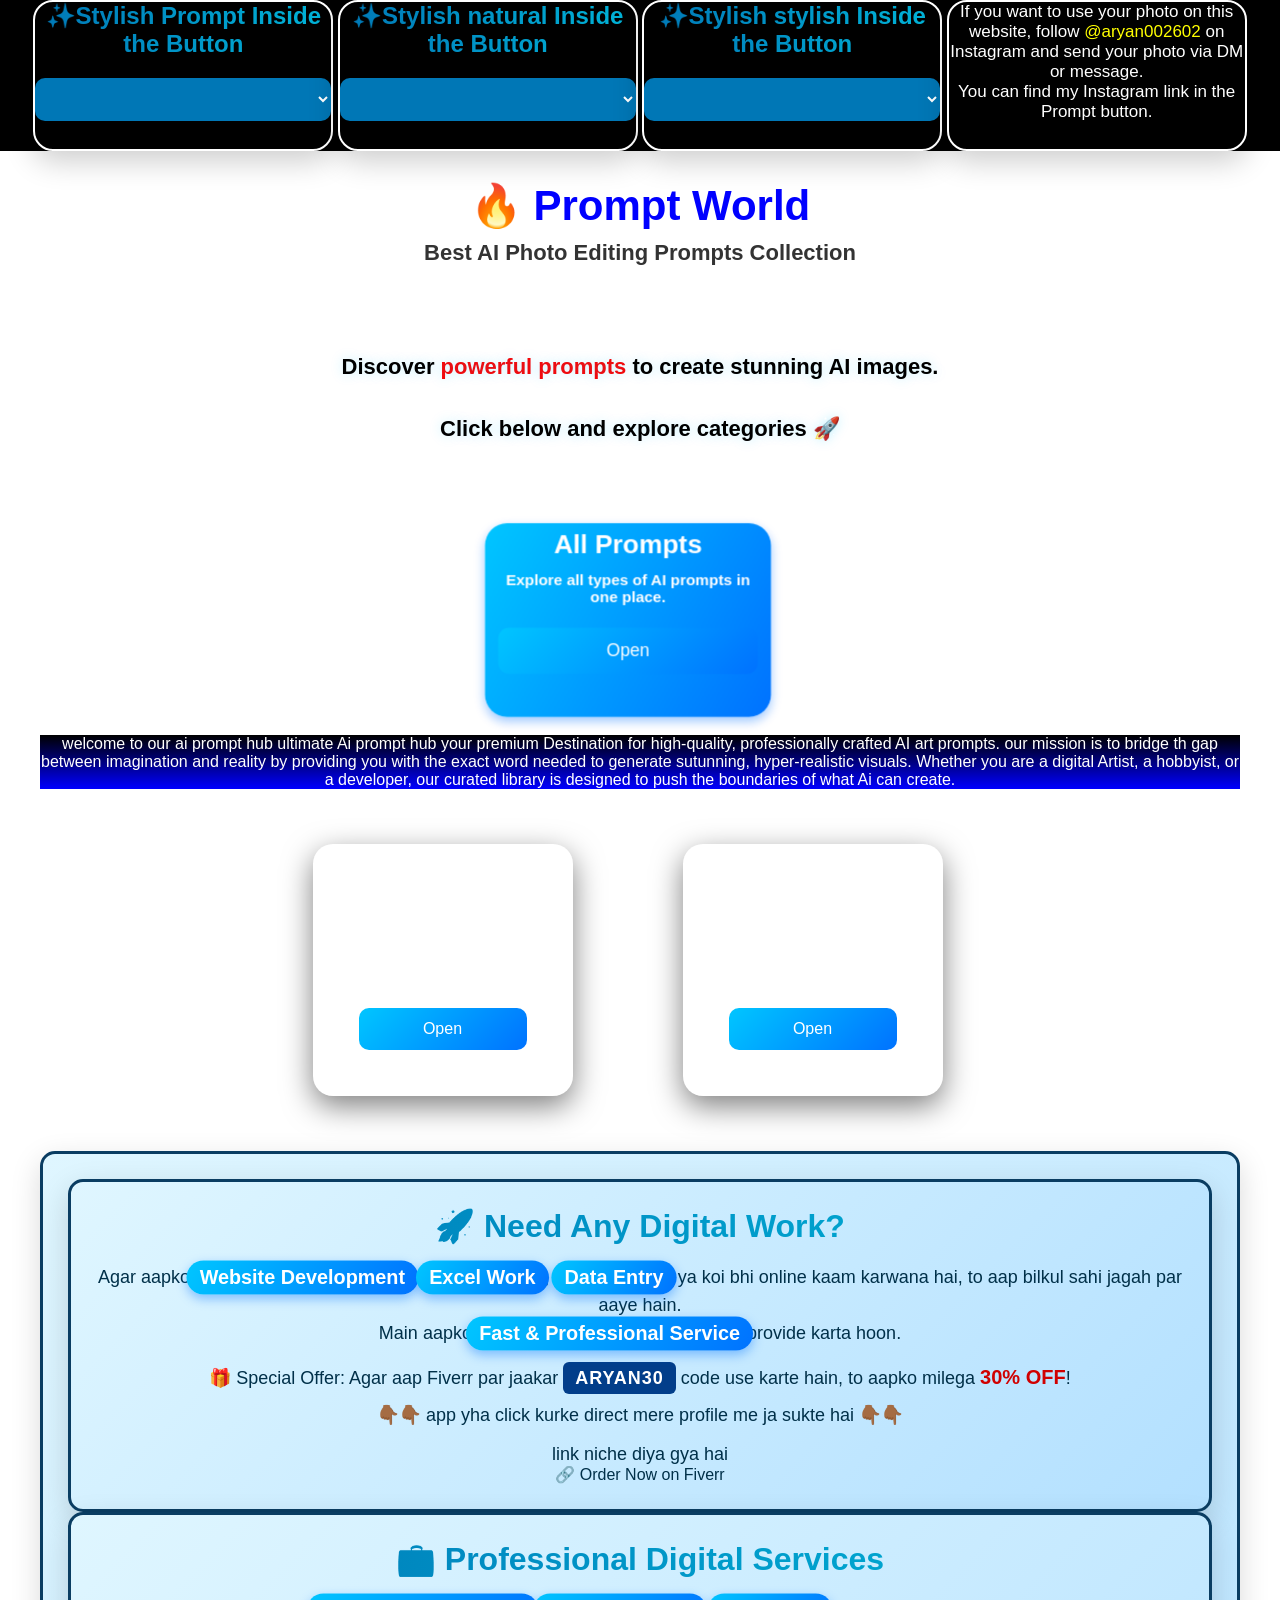
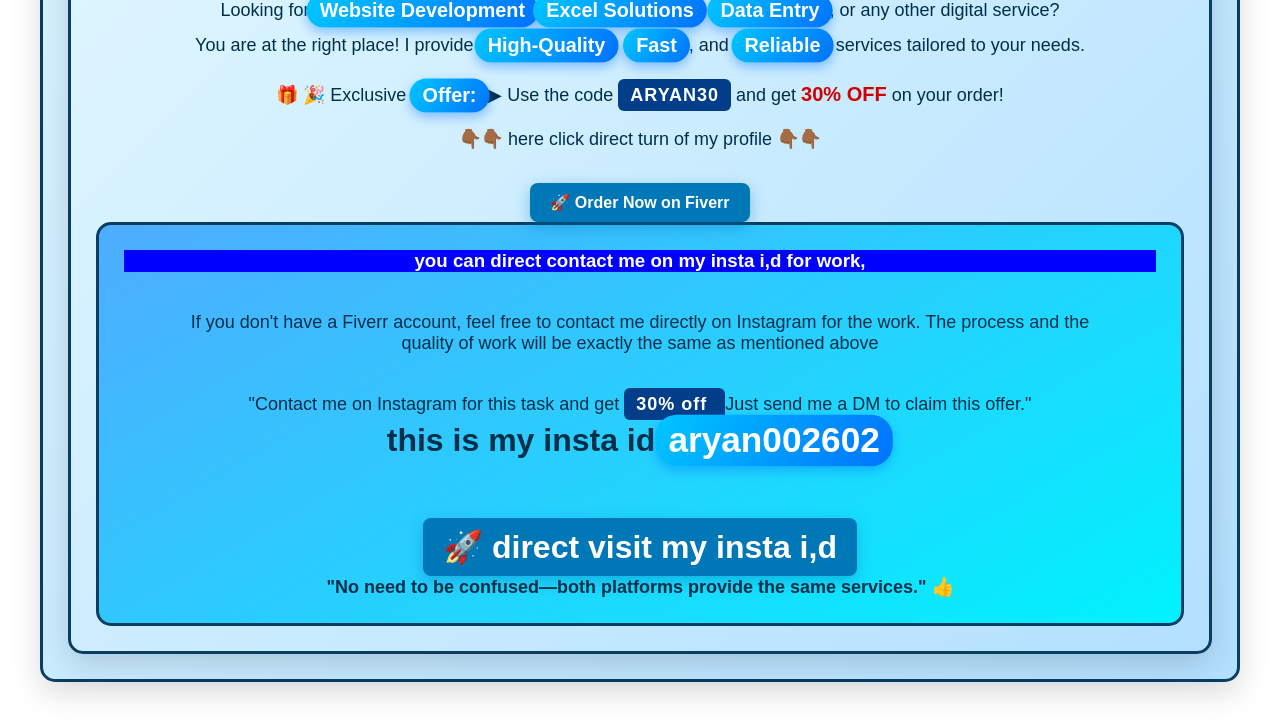
==== index.html @ c414362c "Rename a.html to index.html" ====
<!DOCTYPE html>
<html lang="en">
<head>
  <meta charset="UTF-8">
  <title>Prompt Website</title>
<link rel="stylesheet" href="r.n.css">
<link rel="stylesheet" href="https://cdnjs.cloudflare.com/ajax/libs/font-awesome/6.5.1/css/all.min.css">
<style>
h6{
color:black;
width: 100%; /* full screen width */
    padding: 30px;
    background: rgba(255, 255, 255, 0.1); /* transparent effect */
    backdrop-filter: blur(10px); /* glass effect */
    -webkit-backdrop-filter: blur(10px);
    text-align: center;
    color: white;
  }

  .offer-box {
  width: 100%;
  padding: 25px;
  border: 3px solid #0a3d62;
  border-radius: 15px;
  background: linear-gradient(135deg, #dff6ff, #b3e0ff);
  color: #003049;
  text-align: center;
  font-family: Arial, sans-serif;
}

.offer-box h2 {
  margin-bottom: 15px;
  color: #002855;
}

.highlight {
  color: #0077b6;
  font-weight: bold;
}

.offer {
  margin: 15px 0;
  font-size: 18px;
}

.code {
  background: #023e8a;
  color: #ffffff;
  padding: 6px 12px;
  border-radius: 6px;
  font-weight: bold;
}

.discount {
  color: #d00000; /* 🔥 RED for 30% OFF */
  font-weight: bold;
  font-size: 20px;
}

.btn {
  display: inline-block;
  margin-top: 15px;
  padding: 10px 20px;
  background: #0077b6;
  color: white;
  text-decoration: none;
  border-radius: 8px;
  font-weight: bold;
  transition: 0.3s;
}

.btn:hover {
  background: #023e8a;
}
div .di{
background:black;
}
.highlight{
	color:white;
}
.f{
color:black;
}
.insta-text {
  text-align: center;
  font-size: 17px;
  color: white;
}

.insta-text span {
  color: yellow;
  font-weight: 500;
}
.be {
    display: inline-block; /* sirf text ke size tak hi rahe */
    padding: 10px 20px;

    font-size: 22px;
    font-weight: 600;
    color: #000;

    background: rgba(255, 255, 255, 0.2); /* transparent background */
    backdrop-filter: blur(8px); /* blur effect */
    -webkit-backdrop-filter: blur(8px);

    border-radius: 10px;
}
</style>

</head>
<body  

  <img src="image/promt13.png" height="200px" width="250px">
  <div class="di">
 <div class="prompt-box">
  <h2>✨Stylish Prompt Inside the Button <h2>

  <select class="dropdown">
    <option>--Stylish Prompt Inside the Button --</option>

    <option>🔥 AI Stylish Photo Prompt</option>
    <option>👤 3D Circle Name Prompt</option>
    <option>📸 Instagram Aesthetic Prompt</option>
    <option>🌿 Nature Cinematic Prompt</option>
    <option>💎 Luxury Lifestyle Prompt</option>
    <option>🌌 Dark Fantasy Prompt</option>
    <option>🎮 Gaming Character Prompt</option>
    <option>🚗 Car Editing Prompt</option>
    <option>💖 Love / Single Attitude Prompt</option>
    <option>🎭 Cinematic Portrait Prompt</option>
    <option>🌇 Sunset & Sky Prompt</option>
    <option>🧑‍💻 Professional Profile Prompt</option>
    <option>👑 Royal King Style Prompt</option>
    <option>⚡ Neon Glow Effect Prompt</option>
    <option>🎨 Creative Art Prompt</option>
    <option>🔥 other stylish prompt</option>
  </select>
</div>
 <div class="prompt-box">
  <h2>✨Stylish natural Inside the Button <h2>

  <select class="dropdown">
    <option>--natural Prompt Inside the Button --</option>

   <option>🌿 Cinematic Forest Scene Prompt</option>
<option>🌄 Mountain Sunrise Ultra HD Prompt</option>
<option>🌊 Ocean Waves Aesthetic Prompt</option>
<option>🌅 Golden Hour Nature Prompt</option>
<option>🌳 Deep Jungle Mystery Prompt</option>
<option>🌼 Flower Macro Photography Prompt</option>
<option>🌧️ Rainy Nature Mood Prompt</option>
<option>❄️ Snowfall Winter Landscape Prompt</option>
<option>🌾 Village Nature Realistic Prompt</option>
<option>🌙 Night Sky Stars Nature Prompt</option>
<option>🌋 Volcano Nature Dramatic Prompt</option>
<option>🏞️ Waterfall Cinematic Prompt</option>
<option>🌤️ Cloud Sky Peaceful Prompt</option>
<option>🍃 Green Nature Fresh Look Prompt</option>
<option>🌸 Spring Season Nature Prompt</option>
    <option>🔥 other natural prompt</option>
  </select>
</div>
<div class="prompt-box">
  <h2>✨Stylish stylish Inside the Button <h2>

  <select class="dropdown">
    <option>--Stylish Prompt Inside the Button --</option>

    <option>🔥 AI Stylish Photo Prompt</option>
<option>👑 Royal King Attitude Prompt</option>
<option>💎 Luxury Lifestyle Cinematic Prompt</option>
<option>⚡ Neon Glow Effect Portrait Prompt</option>
<option>🎭 Cinematic Face Portrait Prompt</option>
<option>🕶️ Cool Boy Attitude HD Prompt</option>
<option>💼 Professional Stylish Profile Prompt</option>
<option>🌌 Dark Fantasy Stylish Prompt</option>
<option>🎮 Gaming Character Ultra HD Prompt</option>
<option>🚗 Car Stylish Editing Prompt</option>
<option>💖 Love Attitude Aesthetic Prompt</option>
<option>📸 Instagram Influencer Style Prompt</option>
<option>🎨 Creative Artistic Stylish Prompt</option>
<option>🔥 Fire Effect Stylish Portrait Prompt</option>
<option>⚔️ Warrior Cinematic Style Prompt</option>
    <option>🔥 other stylish prompt</option>
  </select>
</div>
<div class="prompt-box">

<p class="insta-text">
  If you want to use your photo on this website, follow 
  <span>@aryan002602</span> on Instagram and send your photo via DM or message. <br>  You can find my Instagram link in the Prompt button.
</p>



</div>


</div>
  <header>
    <h1 class="p">🔥 Prompt World</h1>
    <p class="be">Best AI Photo Editing Prompts Collection</p>
  </header>

  <div class="hero-text">
    <p class="be">Discover <span class="highlight-text">powerful prompts</span> to create stunning AI images. </p>  
    <br>
   <p class="be"> <strong>Click below and explore categories 🚀</strong> </p>
  </div>

  <div class="container">

    <div class="card highlight">
      <h2>All Prompts</h2>
      <p>Explore all types of AI prompts in one place.</p>
      <button onclick="openPage('promt.html')">Open</button>
    </div>  <br> <br><br> <br><br> <br><br> <br><br> <br>
<p class="t">
  welcome to our ai prompt hub ultimate Ai prompt hub your premium Destination for high-quality,
  professionally crafted AI art prompts. our mission is to bridge th gap between
  imagination and reality by providing you with the exact word needed to generate sutunning, hyper-realistic
  visuals. Whether you are a digital Artist, a hobbyist, or a developer, our curated library is designed 
  to push the boundaries of what Ai can create.
</p>
    <div class="card">
      <h2>Nature Prompts</h2>
      <p>Beautiful forest, mountains & natural scenes.
	  </p>
      <button onclick="openPage('natural.html')">Open</button>
    </div> <br> <br> <br>

 <div class="card">
  <h2>Stylish Prompts</h2>
  <p>Trendy, modern & stylish prompt designs.</p>
  <button onclick="openPage('stylish.html')">Open</button>
</div>
<br> </br>
   

  <!-- 🔥 FIXED JS -->
  <script>
    function openPage(page) {
      window.open(page, "_blank"); // 👉 new tab me open hoga
    }
  </script>
<div class="offer-box">
<div class="offer-box">
  <h2>🚀 Need Any Digital Work?</h2>
  
  <p>
    Agar aapko <span class="highlight">Website Development</span>, 
    <span class="highlight">Excel Work</span>, 
    <span class="highlight">Data Entry</span> ya koi bhi online kaam karwana hai, 
    to aap bilkul sahi jagah par aaye hain.
  </p>

  <p>
    Main aapko <span class="highlight">Fast & Professional Service</span> provide karta hoon.
  </p>

  <p class="offer">
    🎁 Special Offer: Agar aap Fiverr par jaakar 
    <span class="code">ARYAN30</span> code use karte hain, 
    to aapko milega <span class="discount">30% OFF</span>!
  </p>
<p> 👇🏾👇🏾 app yha click kurke direct mere profile me ja sukte hai 👇🏾👇🏾 </p> <br>
 <p> link niche diya gya hai </p>
    🔗 Order Now on Fiverr
  </a>
</div>
<div class="offer-box">
  <h2>💼 Professional Digital Services</h2>
  
  <p>
    Looking for <span class="highlight">Website Development</span>, 
    <span class="highlight">Excel Solutions</span>, 
    <span class="highlight">Data Entry</span>, or any other digital service?
  </p>

  <p>
    You are at the right place! I provide 
    <span class="highlight">High-Quality</span>, 
    <span class="highlight">Fast</span>, and 
    <span class="highlight">Reliable</span> services tailored to your needs.
  </p>

  <p class="offer">
    🎁 🎉 Exclusive  <span class="highlight">Offer:</span>▶ Use the code 
    <span class="code">ARYAN30</span> and get 
    <span class="discount">30% OFF</span> on your order!
  </p>
<p> 👇🏾👇🏾 here click direct turn of my profile 👇🏾👇🏾 </p> <br>
  <a href="https://www.fiverr.com/s/38rG5QL" target="_blank" class="btn">
    🚀 Order Now on Fiverr
  </a>
<div class="id">
<h3 class="in"> you can direct contact me on my insta i,d  for work,</h3>
<p class="word">If you don't have a Fiverr account, feel free to contact me directly on Instagram for the work.
 The process and the quality of work will be exactly the same as mentioned above </p>
 <p> "Contact me on Instagram for this task and get <span class="code"> 30% off </span> Just send me a DM to claim this offer."</p>
 <h1> this is my insta id   <span class="highlight">aryan002602</span>,<h1> <br>
 <a href="https://www.instagram.com/aryan002602/" target="_blank" class="btn">
    🚀 direct visit my insta i,d 
  </a>
  <p> "No need to be confused—both platforms provide the same services." 👍  </p>
</div>
</div>



</body>
</html>
---- r.n.css ----
/* RESET */
* {
  margin: 0;
  padding: 0;
  box-sizing: border-box;
  font-family: 'Segoe UI', sans-serif;
}

/* 🔥 MAIN BACKGROUND */
body {
  
   background-image: url("image/promt13.png"); 

      background-size: cover;       /* 🔥 full screen fit */
      background-repeat: no-repeat; /* repeat na ho */
      background-position: center;  /* center me rahe */
	  min-height:100v;

  color: white;
  text-align: center;
  position: relative;
  overflow-x: hidden;
}

/* ✨ CENTER GLOW */
body::before {
  content: "";
  position: absolute;


  top: 50%;
  left: 50%;
  transform: translate(-50%, -50%);
  filter: blur(80px);
  z-index: 0;
}

/* 🎨 GRID OVERLAY */
body::after {
  content: "";
  position: absolute;
  


  z-index: 0;
}

/* 🔥 FLOATING SHAPES */
.bg-shape {
  position: absolute;
  border-radius: 50%;
  filter: blur(100px);
  opacity: 0.4;
  z-index: 0;
}

.bg-shape.one {
  width: 300px;
  height: 300px;
  background: #00c6ff;
  top: 10%;
  left: 10%;
}

.bg-shape.two {
  width: 250px;
  height: 250px;
  background: #ff00aa;
  bottom: 10%;
  right: 10%;
}

/* CONTENT */
header, .container {
  position: relative;
  z-index: 1;
}

header {
  padding: 30px;
}

header h1 {
  font-size: 42px;
}

header p {
  opacity: 0.8;

}

/* HERO TEXT */
.hero-text {
  max-width: 750px;
  margin: 30px auto;
  font-size: 20px;
  line-height: 1.9;
  color: dark blue;
  font-size:boald;
  text-shadow: 0 0 12px rgba(0, 200, 255, 0.25);
  animation: fadeInUp 1.2s ease;

}

.highlight-text {
  background:red;
  -webkit-background-clip: text;
  -webkit-text-fill-color: transparent;
  font-weight: 600;
  
}

/* CARDS */
.container {
  display: flex;
  justify-content: center;
  gap: 25px;
  padding: 40px;
  flex-wrap: wrap;
}

.card {
  background: rgba(255, 255, 255, 0.06);
  padding: 45px;
  border-radius: 20px;
  width: 260px;
  backdrop-filter: blur(12px);
  box-shadow: 0 10px 30px rgba(0,0,0,0.5);
  transition: 0.4s;
  border: 1px solid rgba(255,255,255,0.08);
  margin:30px;
}

.card:hover {
  transform: translateY(-10px) scale(1.03);
}

.card h2 {
  margin-bottom: 10px;
}

.card p {
  margin-bottom: 20px;
  font-size: 14px;

}

/* BUTTON */
.card button {
  width: 100%;
  padding: 12px;
  border: none;
  border-radius: 10px;
  background: linear-gradient(135deg, #00c6ff, #0072ff);
  color: white;
  font-size: 16px;
  cursor: pointer;
  transition: 0.3s;

}

.card button:hover {
  transform: scale(1.05);
  box-shadow: 0 0 15px rgba(0,114,255,0.8);
}

/* 🔥 HIGHLIGHT CARD */
.highlight {
  background: linear-gradient(135deg, #ff512f, #dd2476);
  transform: scale(1.1);
  box-shadow: 0 15px 50px rgba(255, 0, 100, 0.7);
  border: none;
}

.highlight:hover {
  transform: scale(1.15);
}

/* ANIMATION */
@keyframes fadeInUp {
  from {
    opacity: 0;
    transform: translateY(25px);
  }
  to {
    opacity: 1;
    transform: translateY(0);
  }
 div .card highlight{
	width:260px;
	margin:20px auto;
	display:block;
	padding:30px;
	transition:transform 0.3s ease;
	margin:30px;
}
.card highlight:hover{
	transform:scale(1.05);
}
.card highlight:first-child{
	order:-1;
}
.container .about-text {
  max-width: 800px;
  margin: 40px auto;
  padding: 25px 30px;
  font-size: 17px;
  line-height: 1.8;
  color: #fff !important;

  background: rgba(0,0,0,0.6) !important;
  border-radius: 15px;
  text-align: center;
}
.card1 {
  width: 350px;
  padding: 25px;
  margin: 60px auto;

  background: #ffffff;
  border-radius: 15px;

  box-shadow: 0 10px 25px rgba(0, 0, 0, 0.2);

  text-align: center;
  transition: 0.3s;
}

/* HOVER EFFECT */
.card1:hover {
  transform: translateY(-10px);
  box-shadow: 0 15px 30px rgba(0, 0, 0, 0.3);
}

/* HIGHLIGHT TEXT */
.highlight {
  color: #ff6600;
  font-weight: bold;
}

/* BUTTON STYLE */
.fiverr-link {
  display: inline-block;
  margin-top: 15px;
  padding: 12px 18px;

  background: #1dbf73;
  color: white;
  text-decoration: none;
  border-radius: 8px;

  font-weight: bold;
}

/* BUTTON HOVER */
.fiverr-link:hover {
  background: #17a863;
}

/* OFFER TEXT */
.offer {
  margin-top: 20px;
  font-weight: bold;
}

/* CODE STYLE */
.code {
  font-size: 18px;
  color: red;
  font-weight: bold;
  text-decoration: underline;
}
body {
  margin: 0;
  padding: 0;
  background: linear-gradient(135deg, #1e1e1e, #2c3e50);
  font-family: Arial, sans-serif;
}

/* FULL PAGE CENTER */
.card1 {
  width: 90%;
  max-width: 800px;
  min-height: 80vh;

  margin: 40px auto;
  padding: 30px;

  background: #ffffff;
  border-radius: 20px;

  box-shadow: 0 15px 40px rgba(0,0,0,0.4);

  display: flex;
  flex-direction: column;
  justify-content: center;
}

/* TITLE */
.card1 h2 {
  text-align: center;
  font-size:8px solid black;
  margin-bottom: 20px;
}

/* PROMPT TEXT */
.prompt {
  background: #f4f4f4;
  padding: 20px;
  border-radius: 10px;

  font-size: 16px;
  line-height: 1.6;

  overflow-y: auto;
}
   
/* BUTTON */
button {
  margin-top: 20px;
  padding: 12px;

  background: #ff6600;
  color: white;

  border: none;
  border-radius: 10px;

  font-size: 16px;
  cursor: pointer;
  transition: 0.3s;
}
h3{
	color:black;
}
.card1{
	background:green;
}
   width: 100%; /* full screen width */
    padding: 30px;
    background: rgba(255, 255, 255, 0.1); /* transparent effect */
    backdrop-filter: blur(10px); /* glass effect */
    -webkit-backdrop-filter: blur(10px);
    text-align: center;
    color: white;
  }

.offer-box {
  width: 100%;
  margin: 0;
  padding: 0;
  
  border: 2px solid white;   /* white solid border */
  border-radius: 15px;
  background: linear-gradient(135deg, #e0f7ff, #cceeff);
  box-shadow: 0 10px 30px rgba(0, 0, 0, 0.15);
  text-align: center;
  font-family: 'Poppins', sans-serif;
  color: #002855;
  display:flax;
  flex-wrap:warp;
  border: 2px solid rgba(0, 119, 182, 0.3);
}
.prompt-box {
  display: inline-block;
  border: 2px solid white;   /* white solid border */
  border-radius: 15px;
  width: 48%;
  vertical-align: top;
  margin: 0;
  padding: 0;
}
/* Heading stylish */
.offer-box h2 {
  font-size: 26px;
  font-weight: 700;
  background: linear-gradient(90deg, #0077b6, #00b4d8);
  -webkit-background-clip: text;
  -webkit-text-fill-color: transparent;
  margin-bottom: 0px;
}

/* Highlight words (premium style) */
.highlight {
  background: linear-gradient(120deg, #00c6ff, #0072ff);
  color: white;
  padding: 5px 12px;
  border-radius: 20px;
  font-weight: 600;
  box-shadow: 0 4px 10px rgba(0, 114, 255, 0.4);
  display: inline-block;
  margin: 2px;
}

/* Offer text */
.offer {
  margin: 20px 0;
  font-size: 18px;
}

/* Code style */
.code {
  background: #001d3d;
  color: #00e5ff;
  padding: 6px 14px;
  border-radius: 8px;
  font-weight: bold;
  letter-spacing: 1px;
}

/* Discount highlight */
.discount {
  color: #ff006e;
  font-size: 22px;
  font-weight: bold;
}

/* Button */
.btn {
  display: inline-block;
  margin-top: 20px;
  padding: 12px 25px;
  background: linear-gradient(90deg, #0077b6, #00b4d8);
  color: white;
  text-decoration: none;
  border-radius: 30px;
  font-weight: 600;
  transition: 0.3s ease;
  box-shadow: 0 5px 15px rgba(0, 119, 182, 0.4);
}

/* Button hover effect */
.btn:hover {
  transform: translateY(-3px);
  box-shadow: 0 8px 20px rgba(0, 119, 182, 0.6);
}
.offer-box p {
  font-size: 18px;  /* default 16 hota hai, tu 18–20 kar sakta hai */
}
.offer-box h2 {
  font-size: 32px;  /* yaha value badha de (26px → 32px ya 36px) */
}
.prompt-box {
  width: 600px;
  height:4cm;
  max-width: 300px;
  margin: 0px;
  padding: 0px;
  border-radius: 20px;
  background:black;
  color:white;
  box-shadow: 0 10px 30px rgba(0,0,0,0.2);
  text-align: center;
  font-family: 'Poppins', sans-serif;
}
.prompt-box h2 {
  margin-bottom: 20px;
  font-size: 24px;
  background: linear-gradient(90deg, #0077b6, #00b4d8);
  -webkit-background-clip: text;
  -webkit-text-fill-color: transparent;
}

/* Dropdown Style */
.dropdown {
  width: 100%;
  padding: 12px;
  border-radius: 10px;
  border: none;
  outline: none;
  font-size: 16px;
  background: #0077b6;
  color: white;
  cursor: pointer;
  transition: 0.3s;
}

/* Hover Effect */
.dropdown:hover {
  background: #023e8a;
}

/* Option Style (basic) */
.dropdown option {
  color: black;
}
div.di {
  background: black;
  height: 4cm;
  width: 100%;
  color: white;
}
.insta-box {
  display: inline-flex;
  align-items: center;
  gap: 8px;
  padding: 10px 15px;
  border-radius: 25px;
  background: linear-gradient(45deg, #f9ce34, #ee2a7b, #6228d7);
  color: white;
  font-weight: 500;
  font-family: Arial, sans-serif;
}

.insta-box .icon svg {
  width: 18px;
  height: 18px;
  fill: white;
}

.insta-box .text {
  font-size: 16px;
}
.my-icon {
  font-size: 30px;
  color: white;
  margin: 10px;
  transition: 0.3s;
  cursor: pointer;
}

/* Hover effect */
.my-icon:hover {
  color: white;
  transform: scale(1.2);
}
.f{
	color:black;
	background:linear-gradient(white,blue);
	font-style:Algerian;

}
.t{
	background:linear-gradient(black,blue);
}
.p{
color:blue;
	
}
.highlight{
	color:white;
}
.id{

  width: 100%;
  padding: 25px;
  border: 3px solid #0a3d62;
  border-radius: 15px;
  background: linear-gradient(150deg,#4facfe,#00f2fe);
  color: #003049;
  text-align: center;
  font-family: Arial, sans-serif;
}
.word{
	padding:20px;
	margin:20px;
	font-size:100px;
}
.in{
	background:blue;
	color:white;
}
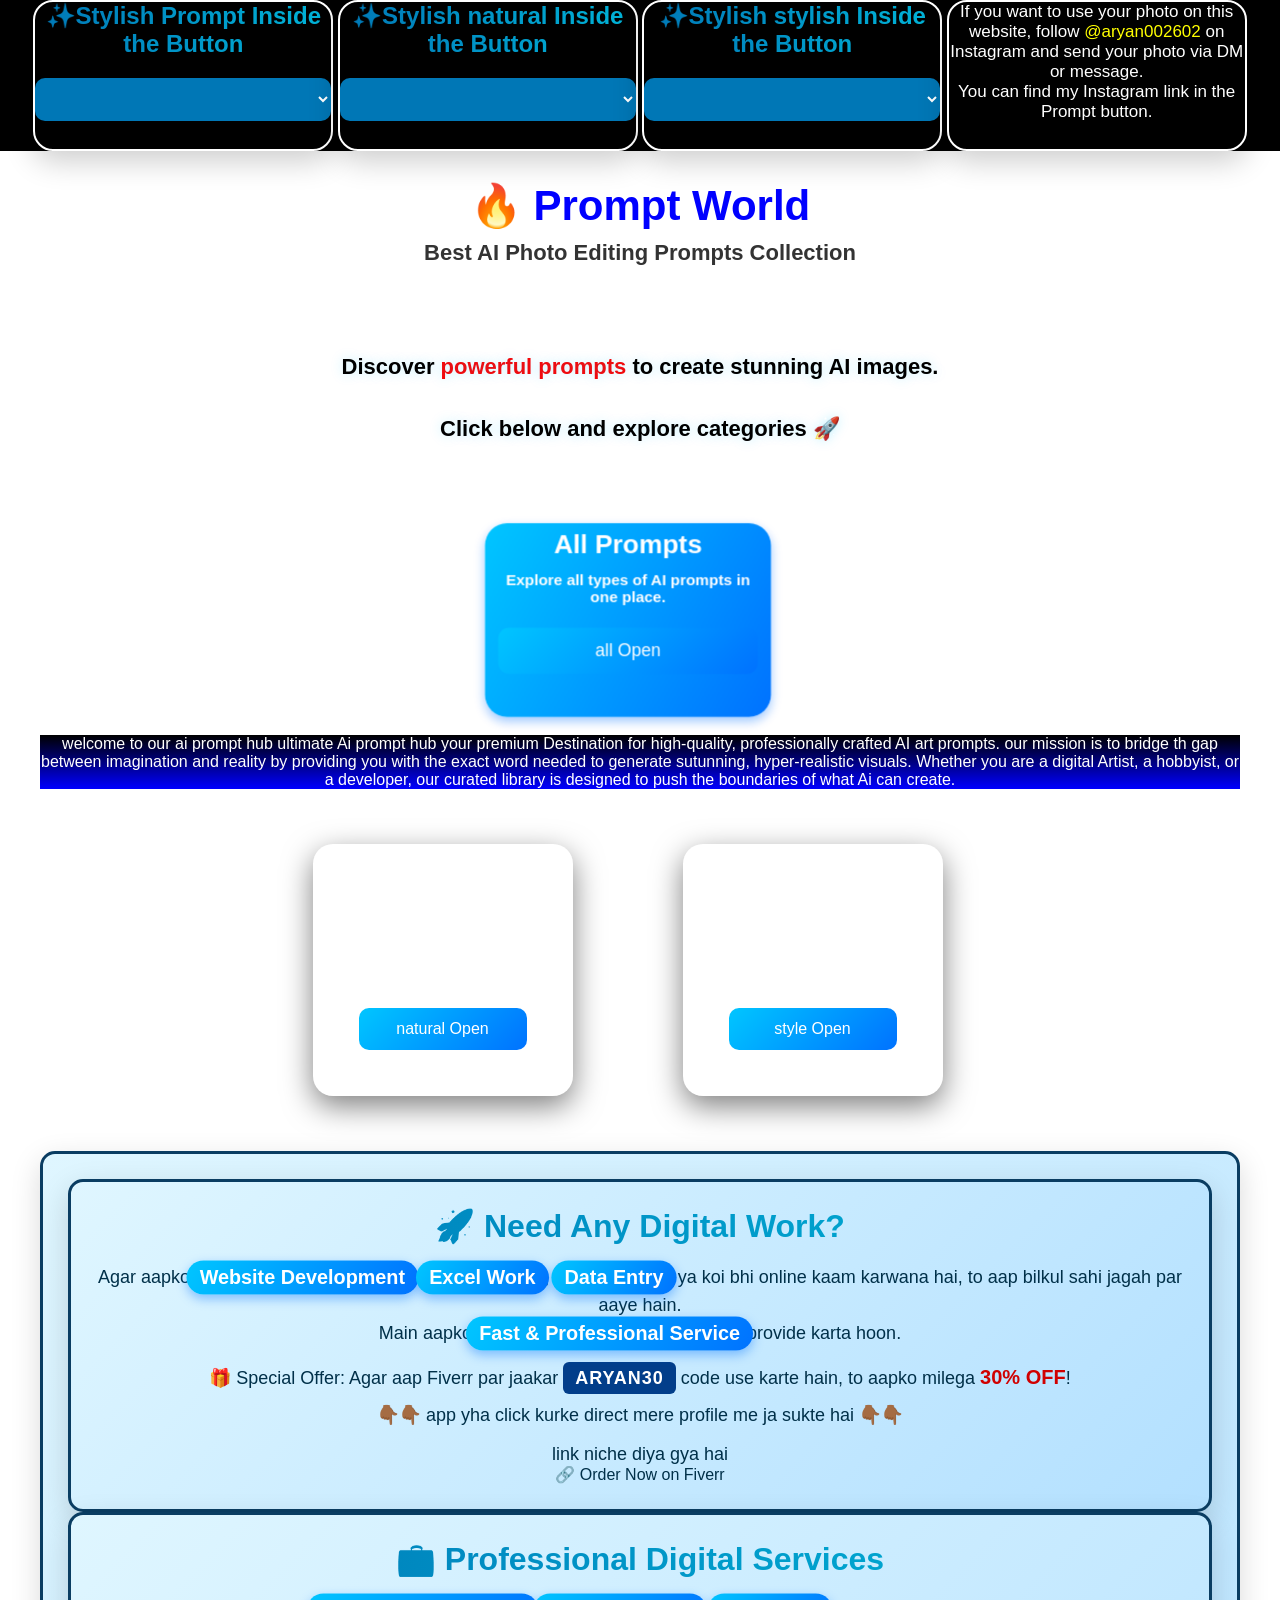
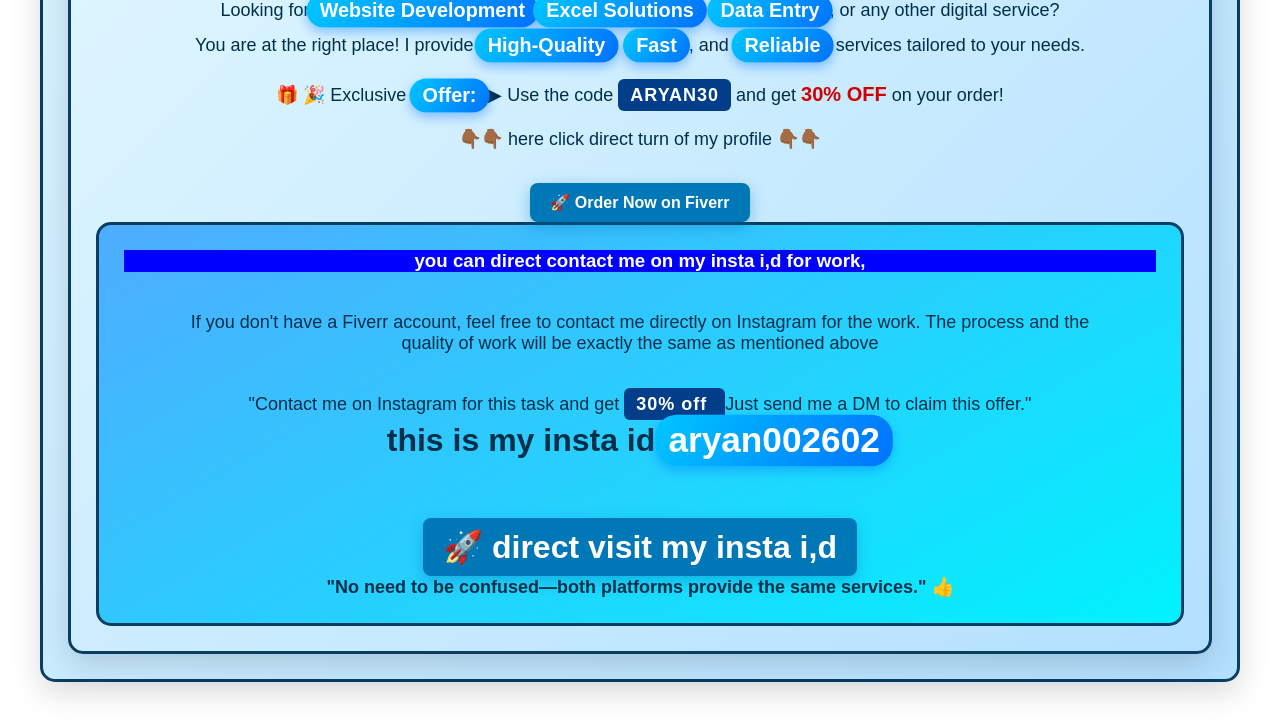
==== commit 8a6b0bcf: "Update index.html" ====
--- a/index.html
+++ b/index.html
@@ -213,7 +213,7 @@
     <div class="card highlight">
       <h2>All Prompts</h2>
       <p>Explore all types of AI prompts in one place.</p>
-      <button onclick="openPage('promt.html')">Open</button>
+      <button onclick="openPage('promt.html')"> all Open</button>
     </div>  <br> <br><br> <br><br> <br><br> <br><br> <br>
 <p class="t">
   welcome to our ai prompt hub ultimate Ai prompt hub your premium Destination for high-quality,
@@ -226,13 +226,13 @@
       <h2>Nature Prompts</h2>
       <p>Beautiful forest, mountains & natural scenes.
 	  </p>
-      <button onclick="openPage('natural.html')">Open</button>
+      <button onclick="openPage('natural.html')">natural Open</button>
     </div> <br> <br> <br>
 
  <div class="card">
   <h2>Stylish Prompts</h2>
   <p>Trendy, modern & stylish prompt designs.</p>
-  <button onclick="openPage('stylish.html')">Open</button>
+  <button onclick="openPage('stylish.html')"> style Open</button>
 </div>
 <br> </br>
    
